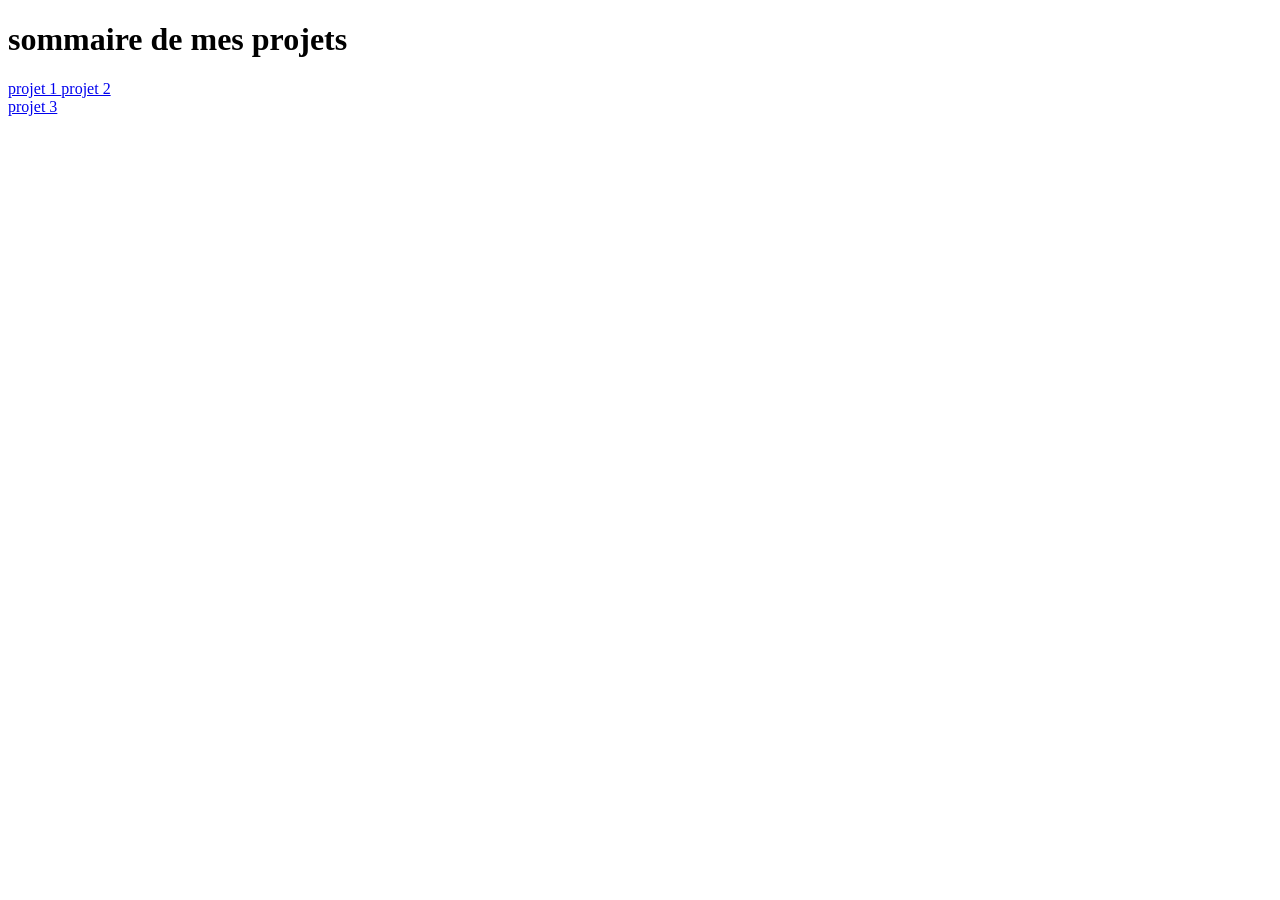
==== index.html @ aff3d2c4 "Add files via upload" ====
<!DOCTYPE html>
<html>
<head>
	<meta charset="utf-8">
	<meta name="viewport" content="width=device-width, initial-scale=1">
	<title></title>
</head>
<body>
<h1>sommaire de mes  projets</h1>
<a href="sio.html"> projet 1 </a>
<a href="sio.html"> projet 2 </a><br>
<a href="sio.html"> projet 3 </a><br>
</body>
</html>
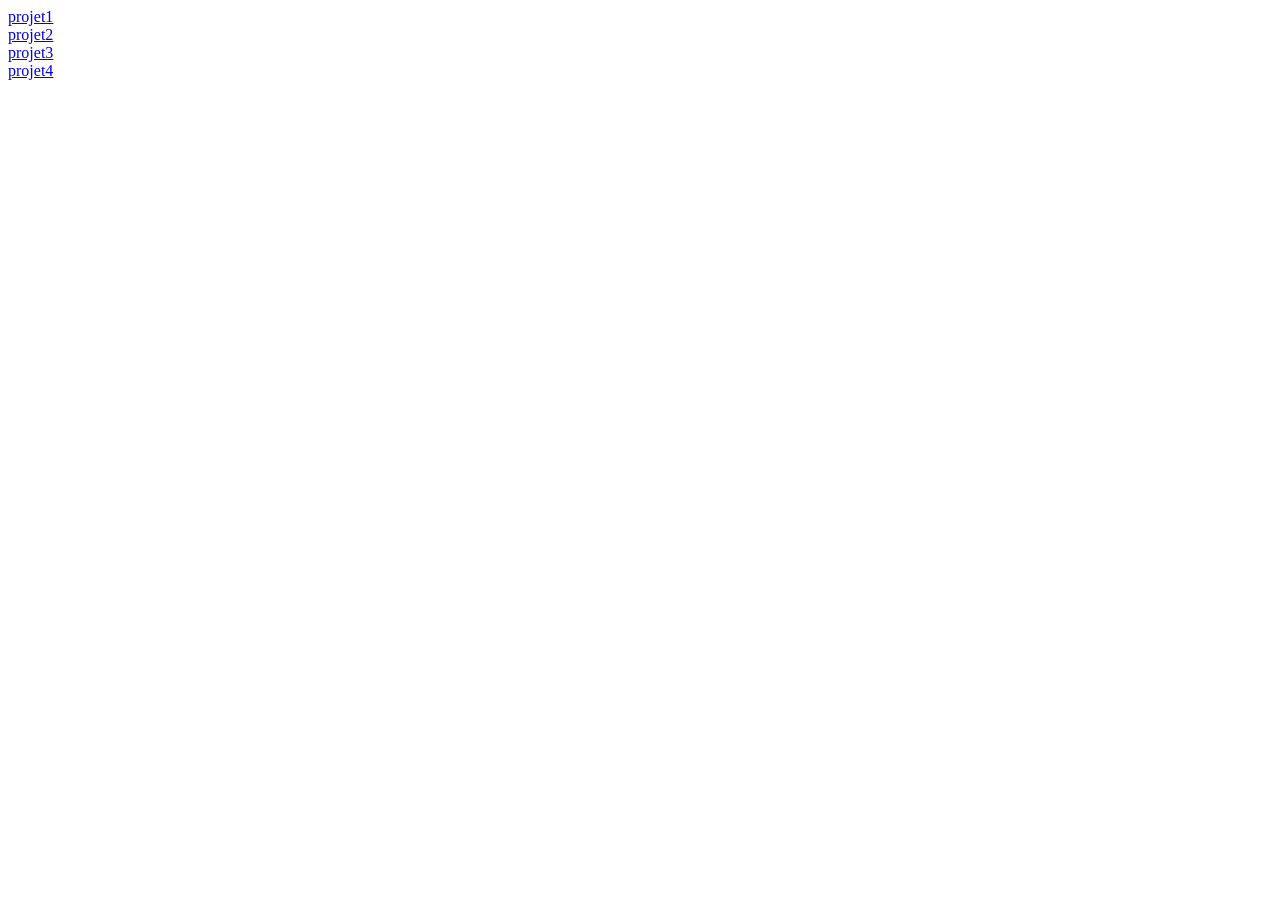
==== commit 5d935b9c: "Add files via upload" ====
--- a/index.html
+++ b/index.html
@@ -6,9 +6,9 @@
 	<title></title>
 </head>
 <body>
-<h1>sommaire de mes  projets</h1>
-<a href="sio.html"> projet 1 </a>
-<a href="sio.html"> projet 2 </a><br>
-<a href="sio.html"> projet 3 </a><br>
+<a href= "projet1/sio.html" > projet1 </a> <BR>
+<a href= "projet2/TP2.html" > projet2 </a> <BR>
+<a href= "projet3/sio.html" > projet3 </a> <BR>
+<a href= "projet4/client.html" > projet4 </a> <BR>
 </body>
 </html>
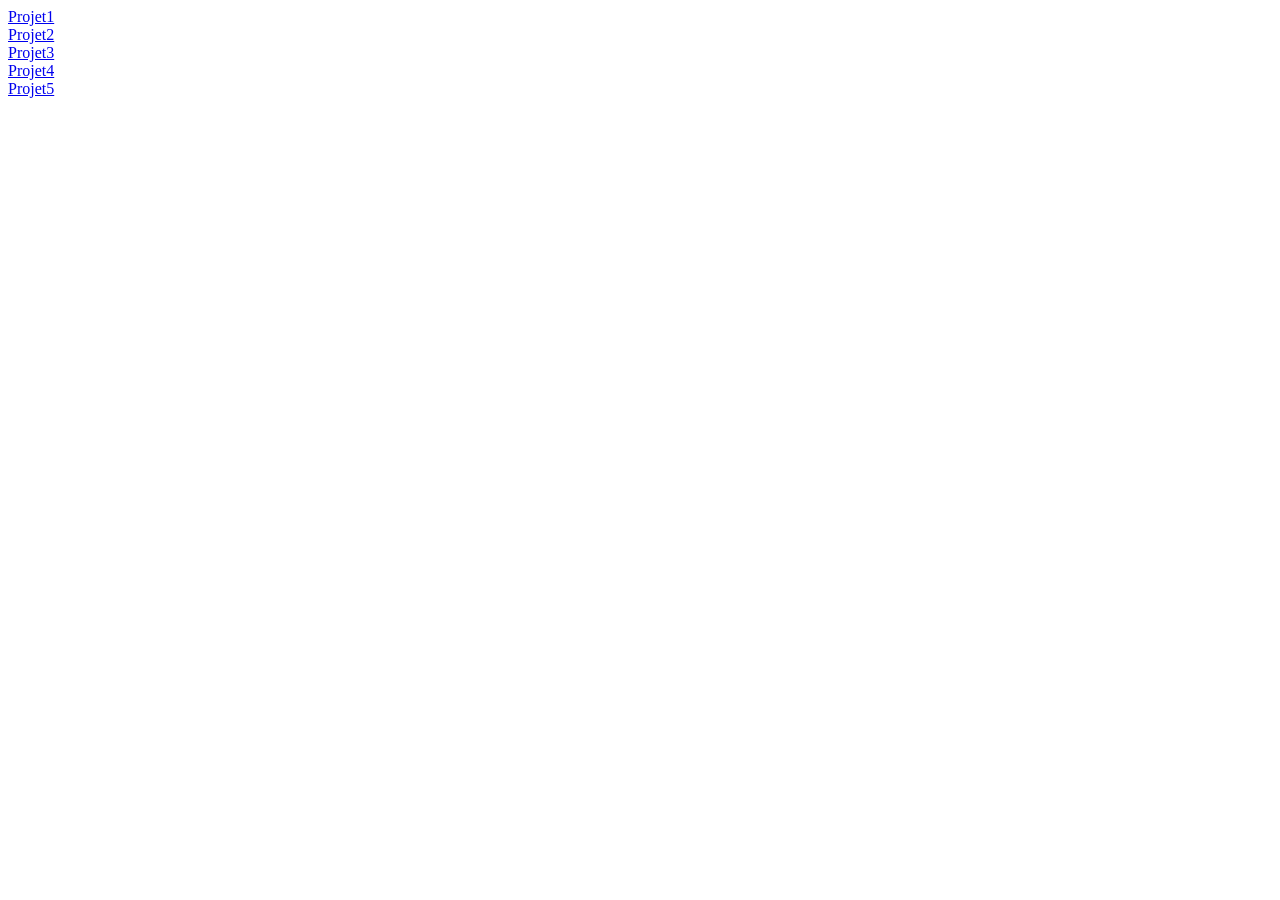
==== commit c26e1d44: "Add files via upload" ====
--- a/index.html
+++ b/index.html
@@ -6,9 +6,16 @@
 	<title></title>
 </head>
 <body>
-<a href= "projet1/sio.html" > projet1 </a> <BR>
-<a href= "projet2/TP2.html" > projet2 </a> <BR>
-<a href= "projet3/sio.html" > projet3 </a> <BR>
-<a href= "projet4/client.html" > projet4 </a> <BR>
+<a href= "Projet1/sio.html" > Projet1 </a> <BR>
+
+<a href= "Projet2/TP2.html" > Projet2 </a> <BR>
+
+<a href= "Projet3/sio.html" > Projet3 </a> <BR>
+
+<a href= "Projet4/client.html" > Projet4 </a> <BR>
+
+<a href= "Projet5/client.html" > Projet5 </a> <BR>
+
+
 </body>
 </html>
